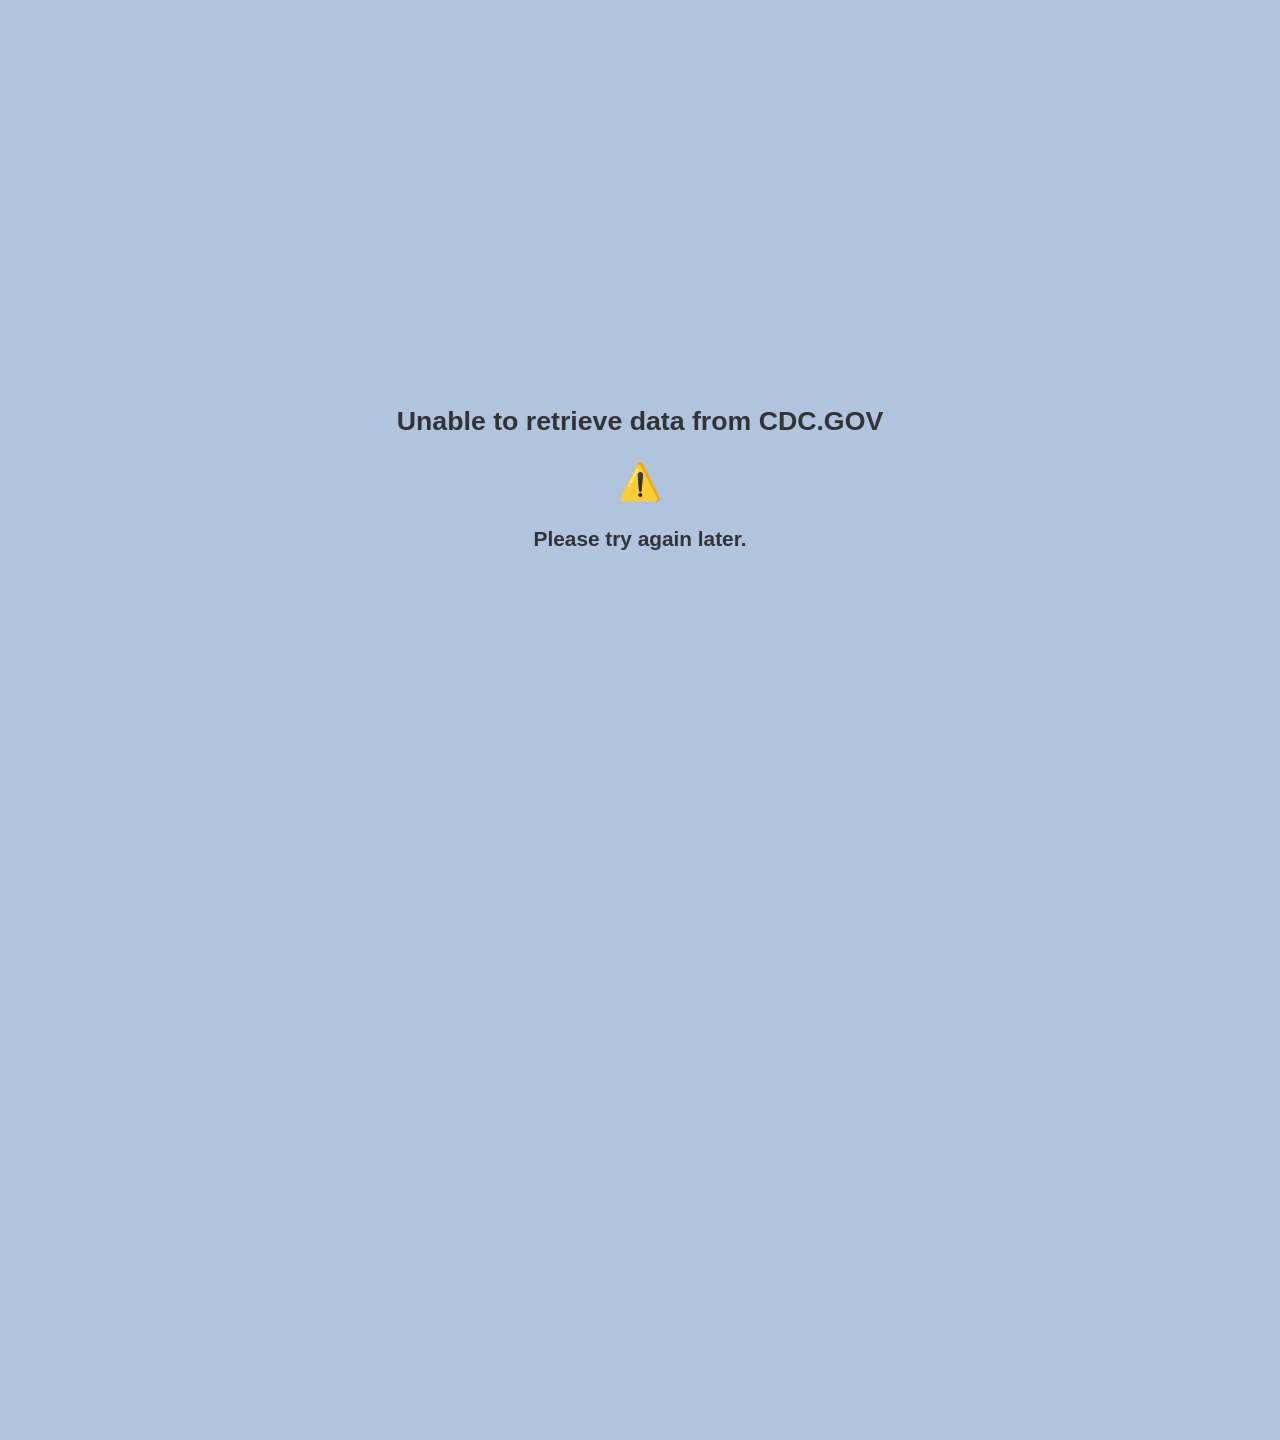
==== index.html @ 71aee277 "Many updates" ====
<!DOCTYPE html>
<html lang="en">
<title>Covid-19 Wastewater Level</title>
<head>
    <meta charset="UTF-8">
    <meta name="apple-mobile-web-app-capable" content="yes">
    <meta name="apple-mobile-web-app-status-bar-style" content="#b0c4de">
    <meta name="apple-mobile-web-app-title" content="Covid WW Levels">
    <link rel="apple-touch-icon" href="/assets/images/icon-72.png" sizes="72x72">
    <link rel="apple-touch-icon" href="/assets/images/icon-512.png" sizes="512x512">
    <link rel="apple-touch-icon" sizes="180x180" href="assets/images/apple-touch-icon.png">
    <link rel="icon" type="image/png" sizes="32x32" href="assets/images/favicon-32x32.png">
    <link rel="icon" type="image/png" sizes="16x16" href="assets/images/favicon-16x16.png">
    <link rel="manifest" href="manifest.json" />
    <link rel="stylesheet" type="text/css" href="base.css" />
    <link rel="stylesheet" type="text/css" href="desktop.css" />
    <link rel="stylesheet" type="text/css" href="portrait.css" />
    <meta name="viewport" content="width=device-width, initial-scale=1.0">
    <title>Covid19 Wastewater Levels</title>
    <script src="scripts.js"></script>
</head>
<body onload="getLocation()">
    <div id="loading">
        <h1>Covid-19 Wastewater Levels</h1>
        <h1 id="spinner">&#128567;</h1>
        <div class="status">Loading State Data:  <div id="loading_state">&#128993;</div></div>
        <div class="status">Loading Site Data:  <div id="loading_site">&#128993;</div></div>
        <div class="status">Sites reporting:  <div id="dataHealth"></div></div>
        <p>Easily find your nearest sewage treatment facility that is currently testing for presence of Covid-19 in wastewater.</p>
    </div>
    <div id="error">
        <h2>Unable to retrieve data from CDC.GOV</h2>
        <h1>&#9888;&#65039;</h1>
        <h3>Please try again later.</h3>
    </div>
    <div class="container">
        <div class="content">
            <!-- <header>
                NOTICE:  The data format fromt the CDC has appeared to have changed on 12/2/2024.  I am currently updating the application to parse the new format.
            </header> -->
            <div>
                <select id="state" onchange="updateStateData(true)"></select><span class="arrow">▼</span>
                <select id="site" onchange="updateSiteData(true)"></select><span class="arrow">▼</span>
                <button id="nearest" onclick="getLocation()">Show Nearest Facility</button>
                <hr/>
                <div id="state_data">
                    <div id="state_location"></div>
                    <div id="state_level"></div>
                    <div id="state_desc"></div>
                    <div id="state_date"></div>
                    <div id="state_sites"></div>
                </div>
                <hr/>
                <div id="site_data">
                    <div id="site_location"></div>
                    <div id="site_level"></div>
                    <div id="site_desc"></div>
                    <button id="find_nearest" onclick="goToNextData()">Find Nearest with Data</button>
                    <div id="site_date"></div>
                    <div id="site_distance"></div>
                    <input type="checkbox" id="myDefault" onclick="setDefaultSite()">
                    <label for="myDefault">Set as my default site</label>
                </div>
            </div>
            <hr/>
            <div id="footer">
                <p><span id="no_data"></span></p>
                <p>Levels are on a scale of 1 to 10.<br/>
                    Data provided by CDC.gov:<br/>
                    <a href='https://www.cdc.gov/nwss/rv/COVID19-currentlevels.html'>Current Levels Data</a>,<br/>
                    <a href="https://www.cdc.gov/nwss/rv/COVID19-statetrend.html">State and Territory Trends</a>.<br/>
                    Default sample site is based on nearest geolocation and may not represent your sewer facility.<br/>
                    Source code available on <a href="https://github.com/madmonk13/covid_ww_levels">GitHub</a>.
                </p>
            </div>
        </div>
    </div>
</body>
</html>
---- base.css ----
@keyframes gradient {
    0% { background-position: 0% 50%;}
    15% { background-position: 0% 100% }
    30% {background-position: 50% 100%;}
    45% {background-position: 50% 50%;}
    60% {background-position: 100% 50%;}
    75% {background-position: 100% 0%;}
    90% {background-position: 50% 0%;}
    100% {background-position: 50% 50%;}
}

@keyframes rotate {
    0% { transform: rotate(0deg);}
    100% { transform: rotate(359deg);}
}

@keyframes fadeout {
    0% { opacity: 1; }
    66% { opacity: 1; }        
    100% { opacity: 0; }        
}

.fadeout {
    animation-name: fadeout;
    animation-duration: 3.1s;
    animation-timing-function: linear;
    animation-iteration-count: 1;
}

body {
    font-size: calc(15px + 0.390625vw);
    background-color: lightsteelblue;
    background-image: radial-gradient( lightsteelblue, lightskyblue, lightblue, #eee);
    background-size: 150% 150%;
    animation: gradient 60s ease infinite;
    height: 100vh;
    font-family: Arial, sans-serif;
    text-align: center;
    color: #666;
    background-attachment: scroll;
    background-clip: border-box;
}


body {
    font-family: Arial, sans-serif;
    background-color: #fff;
    text-align: center;
    color: #666;
}
select {
    text-align: center;
}
.container {
    color: #333;
    height: auto;
}

header {
    background-color: white;
  border: 2px solid red;
  border-radius: 1vh;
  margin: 1vh;
  padding: 0.5vh;
}

.status {
    width: 100%;
    text-align: center;
    font-weight: bold;
}
.status div {
    display: inline;
}

div label {
    line-height: 4vh;
}

#error {
    display: none;
    position: fixed;
    top: 0;
    left: 0;
    height: 100%;
    width: 100%;
    background-color: lightsteelblue;
    color: #333;
    z-index: 9;
    padding: 30% 0;
}

.level_10, .level_9, .level_8 { 
    color: #fff;
    background-color: red;
 }
.level_7, .level_6, .level_5 { 
    color: black;
    background-color: orange;
}
.level_4, .level_3, .level_2 { 
    color: black;
    background-color: yellow;
}
.level_1 { 
    color: white;
    background-color: green;
 }

 .level_0 { 
    color: #666;
    background-color: white;
 }

 .guage_10 {
    background-image: conic-gradient(
        at 50% 100%,
        yellow,
        45deg, red,
        90deg,#fff,
        91deg,#fff,
        269deg,#fff,
        270deg,green,
        315deg,yellow
    );
 }
 .guage_9 {
    background-image: conic-gradient(
        at 50% 100%,
        yellow,
        45deg, red,
        72deg,#fff,
        73deg,#fff,
        269deg,#fff,
        270deg,green,
        315deg,yellow
    );
 }
 .guage_8 {
    background-image: conic-gradient(
        at 50% 100%,
        yellow,
        45deg, red,
        54deg,#fff,
        53deg,#fff,
        269deg,#fff,
        270deg,green,
        315deg,yellow
    );
 }
 .guage_7 {
    background-image: conic-gradient(
        at 50% 100%,
        yellow,
        18deg, orange,
        36deg, orange,
        37deg,#fff,
        38deg,#fff,
        269deg,#fff,
        270deg,green,
        315deg,yellow
    );
 }
 .guage_6 {
    background-image: conic-gradient( 
        at 50% 100%, 
        yellow, 
        18deg, rgb(251, 194, 109), 
        19deg,#fff, 
        20deg, #fff,
        269deg,#fff, 
        270deg,green, 
        315deg,
        yellow 
    )
 }
 .guage_5 {
    background-image: conic-gradient( 
        at 50% 100%, 
        yellow, 
        1deg,#fff, 
        2deg,#fff, 
        270deg,green, 
        315deg,yellow 
    );
 }
 .guage_4 {
    background-image: conic-gradient(
        at 50% 100%,
        #fff,
        2deg,#fff,
        270deg,green,
        315deg,yellow,
        342deg,yellow,
        343deg,#fff,
        #fff
    );
 }
 .guage_3 {
    background-image: conic-gradient(
        at 50% 100%,
        #fff,
        2deg,#fff,
        270deg,green,
        305deg,yellow,
        322deg,yellow,
        33deg,#fff,
        #fff
    );
 }
 .guage_2 {
    background-image: conic-gradient(
        at 50% 100%,
        #fff,
        2deg,#fff,
        270deg,green,
        304deg,lightgreen,
        305deg,#fff,
        #fff
    );
 }
 .guage_1 {
    background-image: conic-gradient(
        at 50% 100%,
        #fff,
        2deg,#fff,
        270deg,green,
        286deg,lightgreen,
        287deg,#fff,
        #fff
    );
 }

 #nearest {
    display: none;
 }
---- desktop.css ----
@media (min-width:801px)  {
    body {
        font-size: calc(1vw + 0.390625vw);
        background-color: #666;
    }
    select {
        font-size: calc(15px + 0.390625vw);
        margin-bottom: 1vh;
    }
    button {
        margin: 0 auto;
    }
    .arrow {
        display: none;
    }
    #loading {
        display: block;
        width: 100%;
        height: 100%;
        position: absolute;
        left: 0;
        top: 0;
        background-color: lightsteelblue;
        z-index: 9;
        color: #333;
        padding: 30vh 0;
        font: 2vw;
    }
    #loading #spinner {
        font-size: 10vw;
        margin: 0;
    }
    .container {
        width: 90vw;
        max-width: 800px;
        padding: 1em;
        border-radius: 1em;
        margin: 2em auto;
        height: auto;
        background-color: #fff;
    }

    #state_data, #site_data {
        width: 50%;
        float:left
    }

    hr:nth-of-type(2){
        display: none;
    }

    #state_location, #site_location {
        width: 100%;
        text-align: center;
        font-weight: bold;
        vertical-align: top;
        font-size: 2.65vw;
    }
    
    #state_level, #site_level {
        font-size: 4em;
        font-weight: bold;
        border-radius: 150px 150px 0 0;
        width: 50%;
        height: 1.75em;
        line-height: 2em;
        display: block;
        margin: 0.3em auto;
        filter: drop-shadow(0em 0.05em 0.05em #aaa);
        border: .05em solid #999;
        background-color: #fff;
    }
    
    #state_desc, #site_desc {
        width: 50%;
        font-size: 1.5em;
        font-weight: bold;
        padding: 0.25em;
        text-transform: uppercase;
        border-radius: 0.1em;
        filter: drop-shadow(0vw 1vw 2vw #aaa);
        border: 0.1em solid #999;
        margin: 1em auto;
    }
    
    #state_date, #state_sites, #site_date, #site_distance {
        width: 100%;
        margin: 1em 0;
        font-size: 0.8em;
        line-height: 0.25em;
    }

    #level {
        font-size: 2vh;
    }
    #level_number {
        font-size: 16vh;
        margin: 2vh 0;
    }
    p {
        font-size: 0.8em;
    }   
}
---- portrait.css ----
@media (max-width:800px) {

    #loading {
        display: block;
        width: 100%;
        height: 100%;
        position: absolute;
        background-color: lightskyblue;
        left: 0;
        top: 0;
        z-index: 9;
        margin: 0;
        padding-top: 15vh;
        color:#000;
    }
    #loading #spinner {
        margin: 0;
        font-size: 10em;
        /* animation-name: rotate;
        animation-duration: 5s;
        animation-iteration-count: infinite;
        animation-timing-function: linear; */
    }

    #loading p {
        font-size: 1.4em;
    }



    select, button { 
        -webkit-appearance: none;
        -moz-appearance: none;
        appearance: none;
        background-color: rgba(255,255,255,0.9);
        border: 1px solid #666;
        border-radius: 2vw;
        padding: 1vw;
        text-align: left;
        margin-left:-0.5em;
    }
    button {
        margin-left: 0;
        width: 100%;
        text-align: center;
    }

    .arrow {
        margin-left: -1.5em;
    }


    
        select {
            font-size: calc(15px + 0.390625vw);
            margin-bottom: 1vh;
            width: 100%;
            color: #000;
        }
        .container {
            padding: 4vw 2vw;
            width: 90vw;
            margin: auto;
            text-align: center;
            height: 94vh;
            border-radius: 4vw;
        }
        hr {
            opacity: 0;
        }
        #state_error {
            display: none;
            margin: 20vh 0;
            padding: 2vh;
        }

        #state_error h1 {
            margin: 0;
        }

        #site_data, #state_data, #footer, #state_error {
            background-color: rgba(255, 255, 255, 0.8);;
            border-radius: 2vw;
            padding: 2vw;
        }

        #state_location, #site_location {
            width: 100%;
            text-align: center;
            font-weight: bold;
            vertical-align: top;
            font-size: 6vw;
        }
        
        #state_level, #site_level {
            font-size: 8vh;
            font-weight: bold;
            border-radius: 25vw 25vw 0 0;
            width: 50vw;
            height: 25vw;
            line-height: 27vw;
            display: block;
            margin: 1vh auto;
            filter: drop-shadow(0vw 1vw 2vw #aaa);
            border: 0.5vw solid #999;
            background-color: #fff;
        }
        
        #state_desc, #site_desc {
            width: 50vw;
            font-size: 2.5vh;
            font-weight: bold;
            padding: 2vw;
            text-transform: uppercase;
            border-radius: 1vh;
            filter: drop-shadow(0vw 1vw 2vw #aaa);
            border: 0.5vw solid #999;
            margin-bottom: 2vh;
        }
        
        #state_date, #state_sites, #site_date, #site_distance {
            width: 100%;
            margin: 1vh 0 0 0;
            font-size: 2vh;
            line-height: 1vh;
        }
        p {
            font-size: 1.7vh;
            font-family: Arial, Sans-Serif;
        }
        

        .container div {
            display: inline-block;
        }
    }
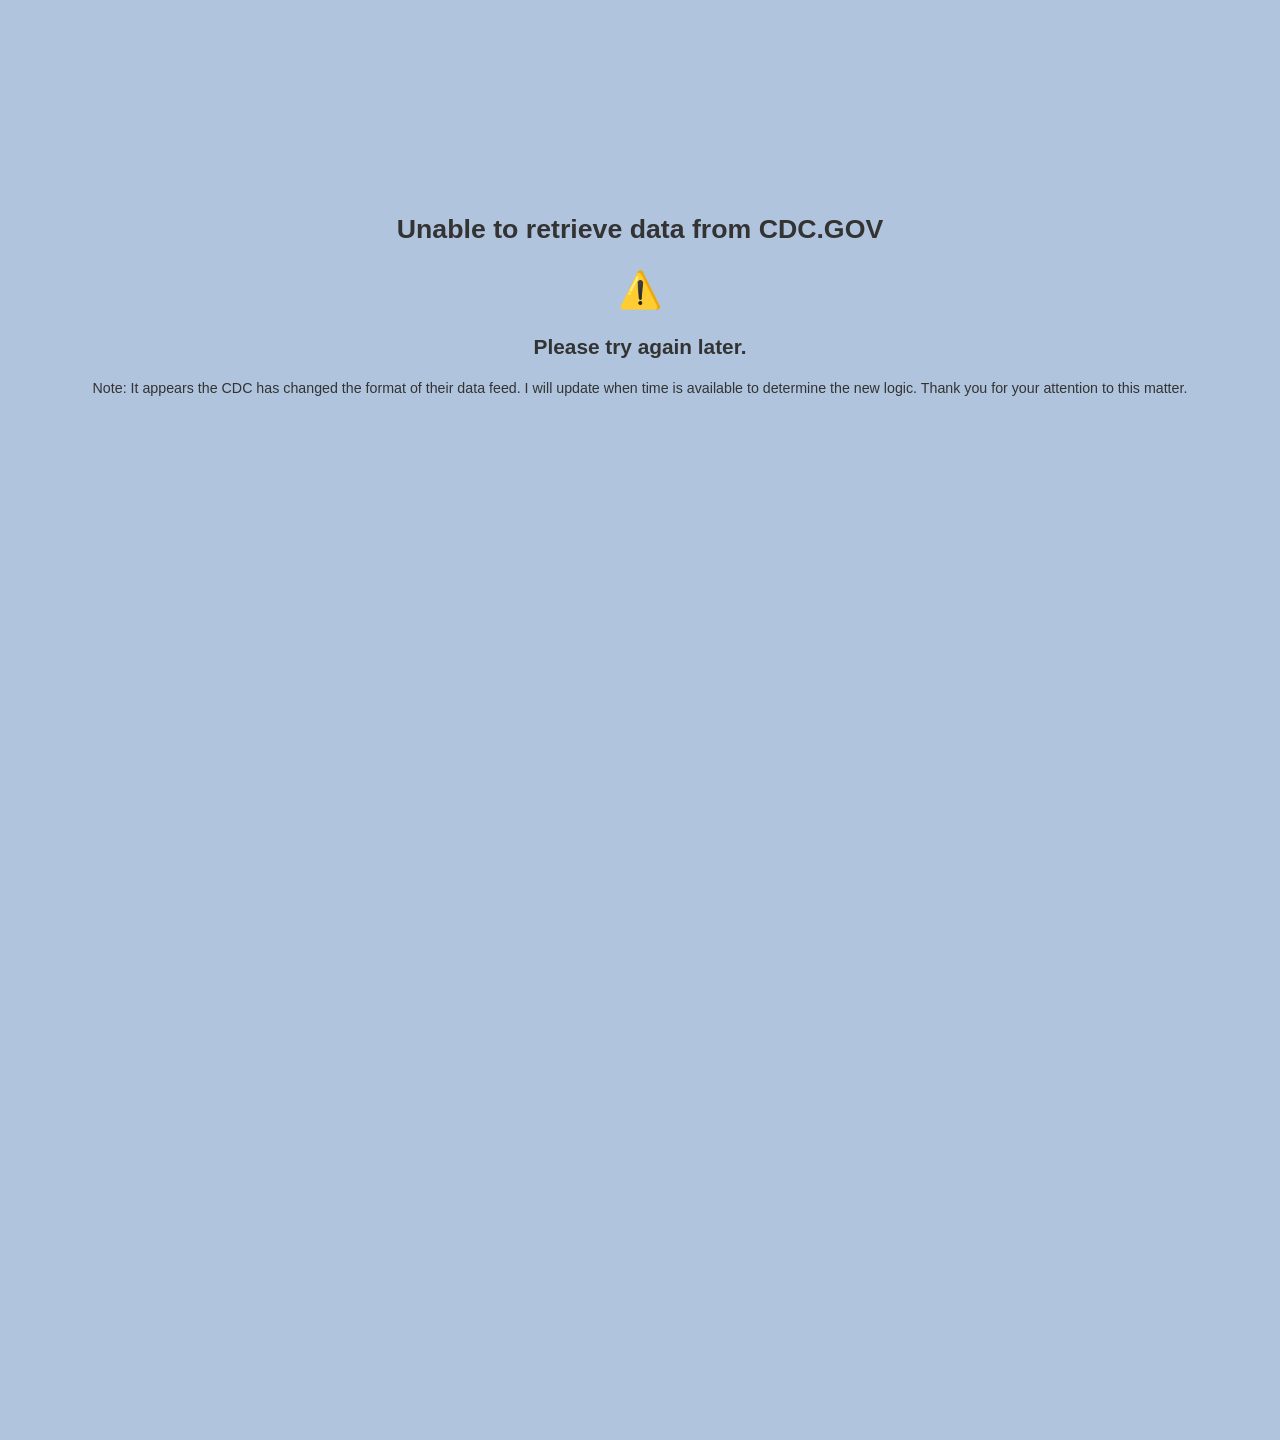
==== commit d70fa46d: "update error message" ====
--- a/index.html
+++ b/index.html
@@ -32,6 +32,7 @@
         <h2>Unable to retrieve data from CDC.GOV</h2>
         <h1>&#9888;&#65039;</h1>
         <h3>Please try again later.</h3>
+        <p>Note:  It appears the CDC has changed the format of their data feed.  I will update when time is available to determine the new logic.   Thank you for your attention to this matter.</p>
     </div>
     <div class="container">
         <div class="content">
@@ -41,7 +42,7 @@
             <div>
                 <select id="state" onchange="updateStateData(true)"></select><span class="arrow">▼</span>
                 <select id="site" onchange="updateSiteData(true)"></select><span class="arrow">▼</span>
-                <button id="nearest" onclick="getLocation()">Show Nearest Facility</button>
+                <button id="nearest" onclick="goToClosest()">Show Nearest Facility</button>
                 <hr/>
                 <div id="state_data">
                     <div id="state_location"></div>
@@ -55,11 +56,11 @@
                     <div id="site_location"></div>
                     <div id="site_level"></div>
                     <div id="site_desc"></div>
-                    <button id="find_nearest" onclick="goToNextData()">Find Nearest with Data</button>
+                    <!-- <button id="find_nearest" onclick="goToNextData()">Find Nearest with Data</button> -->
                     <div id="site_date"></div>
                     <div id="site_distance"></div>
-                    <input type="checkbox" id="myDefault" onclick="setDefaultSite()">
-                    <label for="myDefault">Set as my default site</label>
+                    <!-- <input type="checkbox" id="myDefault" onclick="setDefaultSite()"> -->
+                    <!-- <label for="myDefault">Set as my default site</label> -->
                 </div>
             </div>
             <hr/>
--- a/base.css
+++ b/base.css
@@ -87,7 +87,7 @@
     background-color: lightsteelblue;
     color: #333;
     z-index: 9;
-    padding: 30% 0;
+    padding: 15% 0;
 }
 
 .level_10, .level_9, .level_8 { 
--- a/desktop.css
+++ b/desktop.css
@@ -31,7 +31,7 @@
         margin: 0;
     }
     .container {
-        width: 90vw;
+        width: 60vw;
         max-width: 800px;
         padding: 1em;
         border-radius: 1em;
@@ -62,8 +62,8 @@
         font-weight: bold;
         border-radius: 150px 150px 0 0;
         width: 50%;
-        height: 1.75em;
-        line-height: 2em;
+        height: 1.25em;
+        line-height: 1.35em;
         display: block;
         margin: 0.3em auto;
         filter: drop-shadow(0em 0.05em 0.05em #aaa);
@@ -73,7 +73,7 @@
     
     #state_desc, #site_desc {
         width: 50%;
-        font-size: 1.5em;
+        font-size: 1.25em;
         font-weight: bold;
         padding: 0.25em;
         text-transform: uppercase;
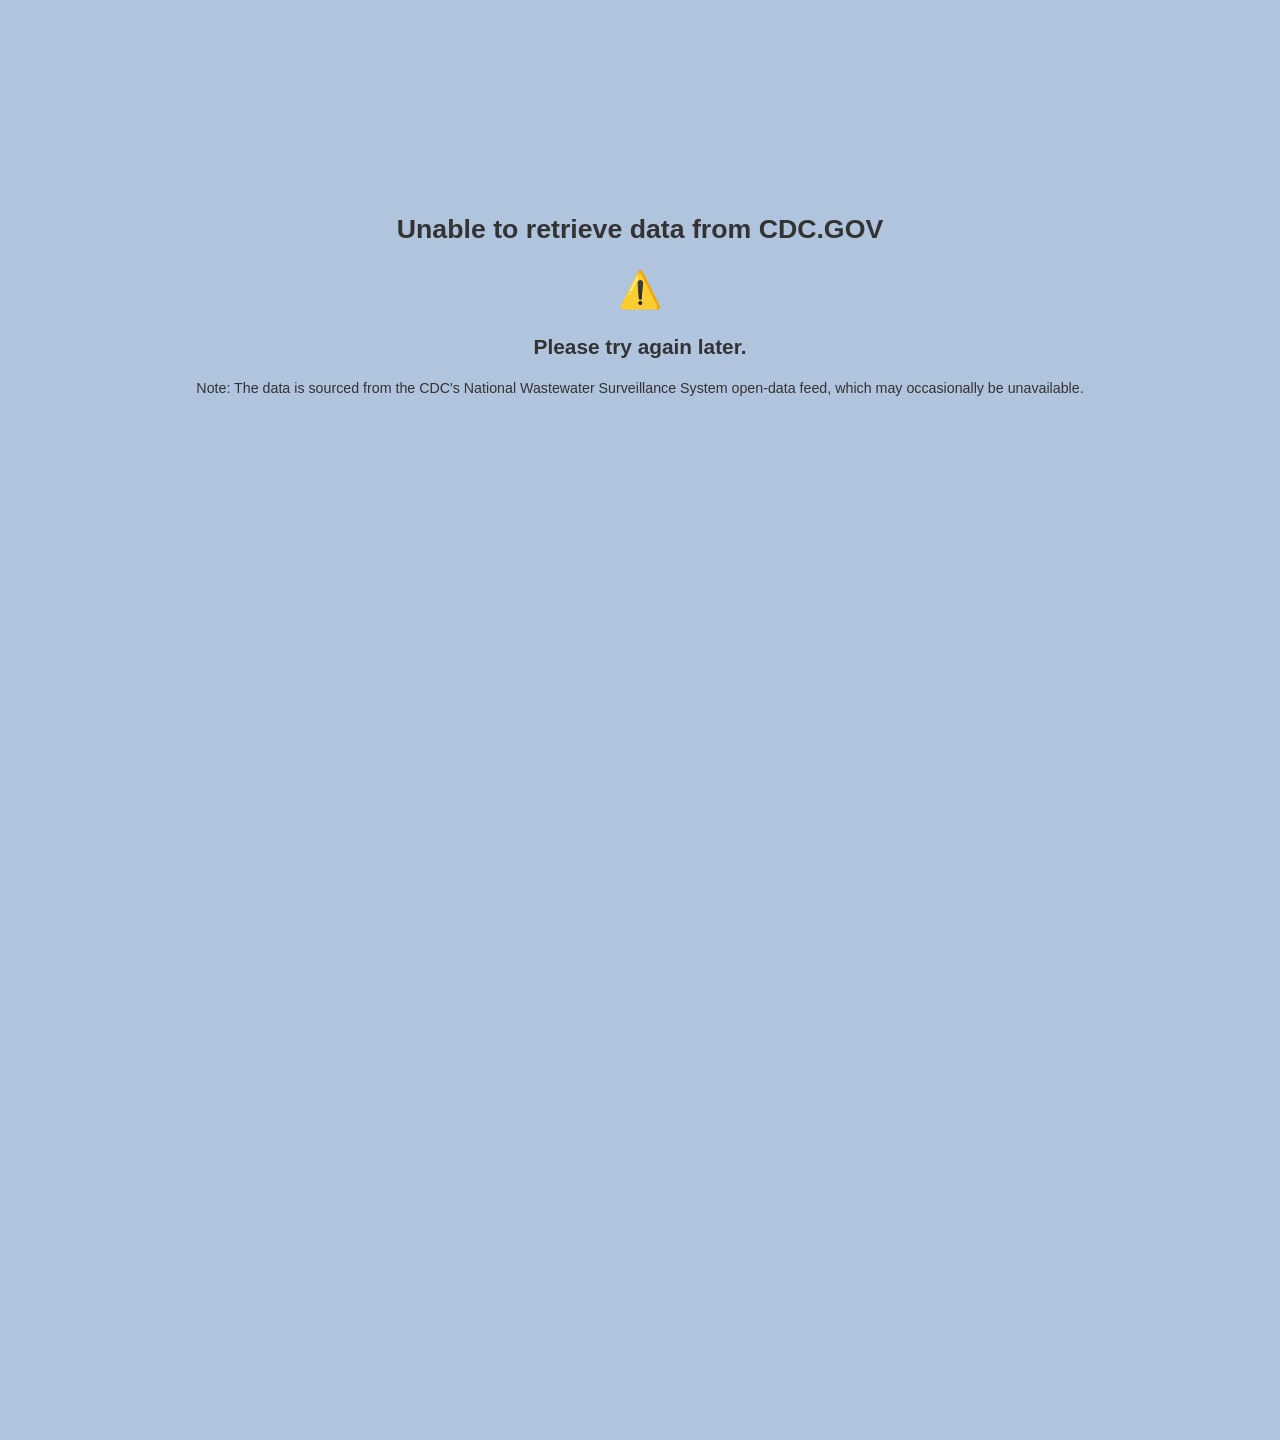
==== commit 50af0a06: "update to new CDC Schema" ====
--- a/index.html
+++ b/index.html
@@ -19,20 +19,20 @@
     <title>Covid19 Wastewater Levels</title>
     <script src="scripts.js"></script>
 </head>
-<body onload="getLocation()">
+<body onload="init()">
     <div id="loading">
         <h1>Covid-19 Wastewater Levels</h1>
         <h1 id="spinner">&#128567;</h1>
         <div class="status">Loading State Data:  <div id="loading_state">&#128993;</div></div>
         <div class="status">Loading Site Data:  <div id="loading_site">&#128993;</div></div>
         <div class="status">Sites reporting:  <div id="dataHealth"></div></div>
-        <p>Easily find your nearest sewage treatment facility that is currently testing for presence of Covid-19 in wastewater.</p>
+        <p>Select a state and treatment facility to see the current level of Covid-19 detected in wastewater.</p>
     </div>
     <div id="error">
         <h2>Unable to retrieve data from CDC.GOV</h2>
         <h1>&#9888;&#65039;</h1>
         <h3>Please try again later.</h3>
-        <p>Note:  It appears the CDC has changed the format of their data feed.  I will update when time is available to determine the new logic.   Thank you for your attention to this matter.</p>
+        <p>Note:  The data is sourced from the CDC's National Wastewater Surveillance System open-data feed, which may occasionally be unavailable.</p>
     </div>
     <div class="container">
         <div class="content">
@@ -42,7 +42,8 @@
             <div>
                 <select id="state" onchange="updateStateData(true)"></select><span class="arrow">▼</span>
                 <select id="site" onchange="updateSiteData(true)"></select><span class="arrow">▼</span>
-                <button id="nearest" onclick="goToClosest()">Show Nearest Facility</button>
+                <div><button id="locate" onclick="locateUser()">📍 Use My Location</button></div>
+                <div id="geo_status"></div>
                 <hr/>
                 <div id="state_data">
                     <div id="state_location"></div>
@@ -68,9 +69,9 @@
                 <p><span id="no_data"></span></p>
                 <p>Levels are on a scale of 1 to 10.<br/>
                     Data provided by CDC.gov:<br/>
-                    <a href='https://www.cdc.gov/nwss/rv/COVID19-currentlevels.html'>Current Levels Data</a>,<br/>
-                    <a href="https://www.cdc.gov/nwss/rv/COVID19-statetrend.html">State and Territory Trends</a>.<br/>
-                    Default sample site is based on nearest geolocation and may not represent your sewer facility.<br/>
+                    <a href='https://data.cdc.gov/Public-Health-Surveillance/CDC-Wastewater-Viral-Activity-Level-for-SARS-CoV-2/atcp-73re'>NWSS Wastewater Viral Activity Level</a>,<br/>
+                    <a href="https://www.cdc.gov/wastewater">CDC Wastewater Monitoring</a>.<br/>
+                    Statewide values are the median of that state's reporting sites for the latest week.<br/>
                     Source code available on <a href="https://github.com/madmonk13/covid_ww_levels">GitHub</a>.
                 </p>
             </div>
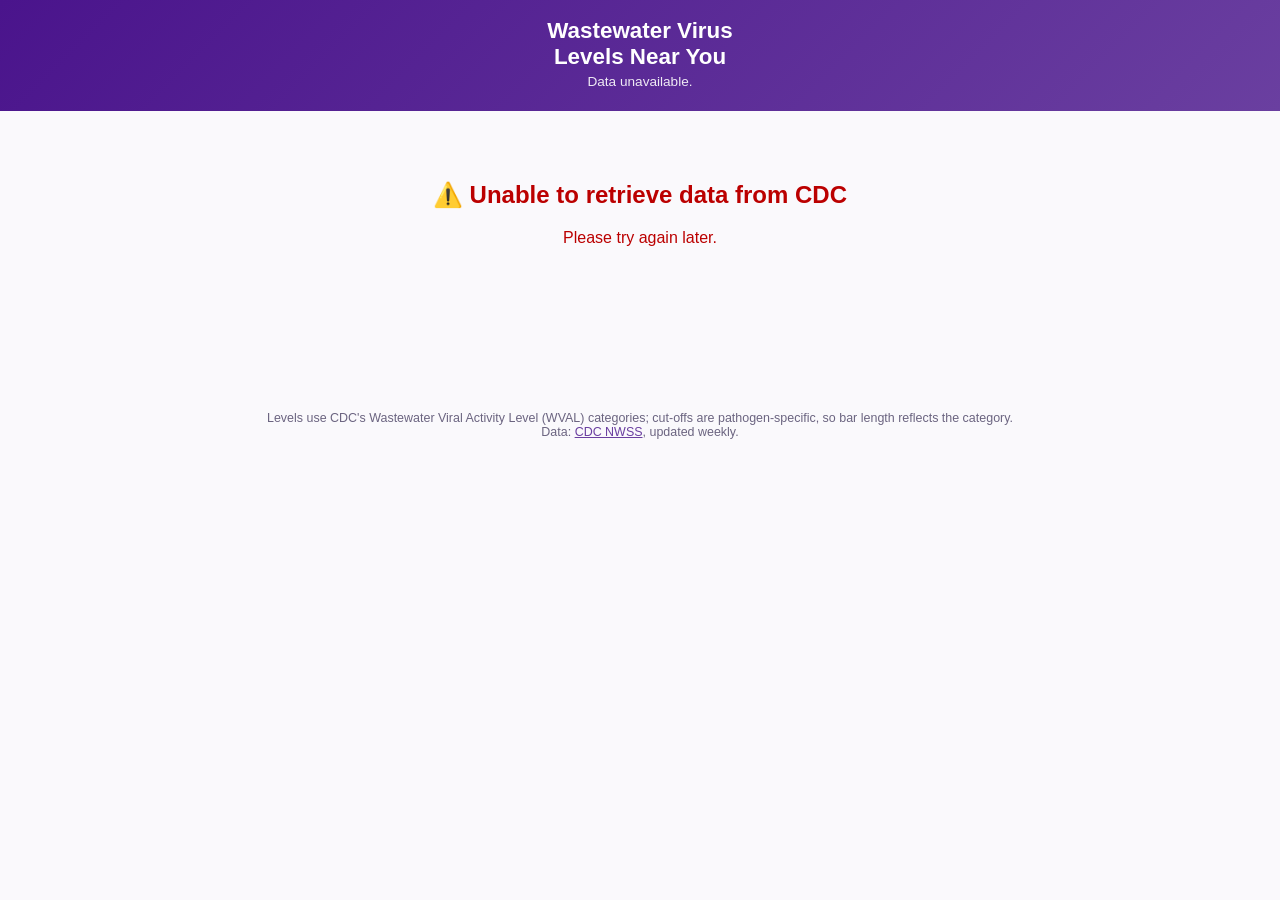
==== commit ab3c7434: "visual updates" ====
--- a/index.html
+++ b/index.html
@@ -1,81 +1,416 @@
 <!DOCTYPE html>
 <html lang="en">
-<title>Covid-19 Wastewater Level</title>
 <head>
     <meta charset="UTF-8">
-    <meta name="apple-mobile-web-app-capable" content="yes">
-    <meta name="apple-mobile-web-app-status-bar-style" content="#b0c4de">
-    <meta name="apple-mobile-web-app-title" content="Covid WW Levels">
-    <link rel="apple-touch-icon" href="/assets/images/icon-72.png" sizes="72x72">
-    <link rel="apple-touch-icon" href="/assets/images/icon-512.png" sizes="512x512">
-    <link rel="apple-touch-icon" sizes="180x180" href="assets/images/apple-touch-icon.png">
+    <meta name="viewport" content="width=device-width, initial-scale=1.0">
+    <title>Wastewater Virus Levels Near You</title>
     <link rel="icon" type="image/png" sizes="32x32" href="assets/images/favicon-32x32.png">
-    <link rel="icon" type="image/png" sizes="16x16" href="assets/images/favicon-16x16.png">
-    <link rel="manifest" href="manifest.json" />
-    <link rel="stylesheet" type="text/css" href="base.css" />
-    <link rel="stylesheet" type="text/css" href="desktop.css" />
-    <link rel="stylesheet" type="text/css" href="portrait.css" />
-    <meta name="viewport" content="width=device-width, initial-scale=1.0">
-    <title>Covid19 Wastewater Levels</title>
-    <script src="scripts.js"></script>
+    <style>
+        :root {
+            /* CDC-style purple sequential ramp for the five WVAL categories */
+            --c-verylow:  #ede7f6;
+            --c-low:      #b39ddb;
+            --c-moderate: #9575cd;
+            --c-high:     #7e3fa0;
+            --c-veryhigh: #4a148c;
+            --c-nodata:   #d6d6d6;
+            --track:      #eceff1;
+            --ink:        #2b2440;
+            --muted:      #6b6480;
+        }
+        * { box-sizing: border-box; }
+        body {
+            margin: 0; font-family: Arial, Helvetica, sans-serif;
+            color: var(--ink); background: #faf9fc;
+        }
+        header {
+            background: linear-gradient(135deg, #4a148c, #6a3fa0);
+            color: #fff; padding: 18px 20px 22px; text-align: center;
+        }
+        header h1 { margin: 0 0 4px; font-size: 1.4rem; }
+        header .sub { opacity: .9; font-size: .85rem; }
+        .wrap { max-width: 620px; margin: 0 auto; padding: 0 16px 60px; }
+
+        .controls {
+            display: flex; flex-wrap: wrap; gap: 10px; align-items: center;
+            justify-content: center; padding: 16px 0 6px;
+        }
+        select, button {
+            font-size: .9rem; padding: 8px 10px; border: 1px solid #cfc7e0;
+            border-radius: 6px; background: #fff; color: var(--ink);
+        }
+        button { cursor: pointer; }
+        button:hover { background: #f0ecf9; }
+        #locate { background: #6a3fa0; color: #fff; border-color: #6a3fa0; }
+        #locate:hover { background: #58318a; }
+        #geo_status { text-align: center; font-size: .82rem; color: var(--muted); min-height: 1.1em; }
+
+        .card {
+            background: #fff; border: 1px solid #e8e4f2; border-radius: 12px;
+            padding: 18px 18px 20px; margin-top: 12px;
+        }
+        .loc-name { font-size: 1.15rem; font-weight: bold; }
+        .loc-meta { font-size: .82rem; color: var(--muted); margin-top: 2px; }
+
+        .virus { margin-top: 18px; }
+        .virus .vtop { display: flex; justify-content: space-between; align-items: baseline; gap: 10px; }
+        .virus .vname { font-weight: bold; }
+        .virus .vval { font-size: .82rem; color: var(--muted); white-space: nowrap; font-variant-numeric: tabular-nums; }
+        .virus .vcat { font-size: .9rem; font-weight: bold; }
+        .bar {
+            margin-top: 6px; height: 22px; background: var(--track);
+            border-radius: 11px; overflow: hidden;
+        }
+        .bar > span { display: block; height: 100%; border-radius: 11px; transition: width .35s ease; }
+
+        .legend { display: flex; flex-wrap: wrap; gap: 6px 12px; justify-content: center; margin-top: 20px; }
+        .legend span { display: inline-flex; align-items: center; gap: 5px; font-size: .74rem; color: var(--muted); }
+        .swatch { width: 12px; height: 12px; border-radius: 3px; display: inline-block; }
+        .cdc-link { text-align: center; margin-top: 16px; font-size: .82rem; }
+        .cdc-link a { color: #6a3fa0; }
+
+        footer { text-align: center; font-size: .78rem; color: var(--muted); padding: 24px 16px; }
+        footer a { color: #6a3fa0; }
+        #error { display: none; text-align: center; padding: 50px 20px; color: #b00; }
+    </style>
 </head>
-<body onload="init()">
-    <div id="loading">
-        <h1>Covid-19 Wastewater Levels</h1>
-        <h1 id="spinner">&#128567;</h1>
-        <div class="status">Loading State Data:  <div id="loading_state">&#128993;</div></div>
-        <div class="status">Loading Site Data:  <div id="loading_site">&#128993;</div></div>
-        <div class="status">Sites reporting:  <div id="dataHealth"></div></div>
-        <p>Select a state and treatment facility to see the current level of Covid-19 detected in wastewater.</p>
-    </div>
-    <div id="error">
-        <h2>Unable to retrieve data from CDC.GOV</h2>
-        <h1>&#9888;&#65039;</h1>
-        <h3>Please try again later.</h3>
-        <p>Note:  The data is sourced from the CDC's National Wastewater Surveillance System open-data feed, which may occasionally be unavailable.</p>
-    </div>
-    <div class="container">
-        <div class="content">
-            <!-- <header>
-                NOTICE:  The data format fromt the CDC has appeared to have changed on 12/2/2024.  I am currently updating the application to parse the new format.
-            </header> -->
-            <div>
-                <select id="state" onchange="updateStateData(true)"></select><span class="arrow">▼</span>
-                <select id="site" onchange="updateSiteData(true)"></select><span class="arrow">▼</span>
-                <div><button id="locate" onclick="locateUser()">📍 Use My Location</button></div>
-                <div id="geo_status"></div>
-                <hr/>
-                <div id="state_data">
-                    <div id="state_location"></div>
-                    <div id="state_level"></div>
-                    <div id="state_desc"></div>
-                    <div id="state_date"></div>
-                    <div id="state_sites"></div>
-                </div>
-                <hr/>
-                <div id="site_data">
-                    <div id="site_location"></div>
-                    <div id="site_level"></div>
-                    <div id="site_desc"></div>
-                    <!-- <button id="find_nearest" onclick="goToNextData()">Find Nearest with Data</button> -->
-                    <div id="site_date"></div>
-                    <div id="site_distance"></div>
-                    <!-- <input type="checkbox" id="myDefault" onclick="setDefaultSite()"> -->
-                    <!-- <label for="myDefault">Set as my default site</label> -->
-                </div>
-            </div>
-            <hr/>
-            <div id="footer">
-                <p><span id="no_data"></span></p>
-                <p>Levels are on a scale of 1 to 10.<br/>
-                    Data provided by CDC.gov:<br/>
-                    <a href='https://data.cdc.gov/Public-Health-Surveillance/CDC-Wastewater-Viral-Activity-Level-for-SARS-CoV-2/atcp-73re'>NWSS Wastewater Viral Activity Level</a>,<br/>
-                    <a href="https://www.cdc.gov/wastewater">CDC Wastewater Monitoring</a>.<br/>
-                    Statewide values are the median of that state's reporting sites for the latest week.<br/>
-                    Source code available on <a href="https://github.com/madmonk13/covid_ww_levels">GitHub</a>.
-                </p>
-            </div>
+<body>
+    <header>
+        <h1>Wastewater Virus<br>Levels Near You</h1>
+        <div class="sub" id="subtitle">Loading the latest wastewater viral activity levels…</div>
+    </header>
+
+    <div class="wrap">
+        <div id="error"><h2>⚠️ Unable to retrieve data from CDC</h2><p>Please try again later.</p></div>
+
+        <div class="controls" id="controls" style="display:none">
+            <select id="state" onchange="onStateChange()"></select>
+            <select id="site" onchange="renderSite()"></select>
+            <button id="locate" onclick="locateUser()">📍 Use My Location</button>
+        </div>
+        <div id="geo_status"></div>
+
+        <div class="card" id="card" style="display:none">
+            <div class="loc-name" id="loc_name"></div>
+            <div class="loc-meta" id="loc_meta"></div>
+            <div id="viruses"></div>
+            <div class="legend" id="legend"></div>
+            <div class="cdc-link" id="cdc_link"></div>
         </div>
     </div>
+
+    <footer>
+        Levels use CDC's Wastewater Viral Activity Level (WVAL) categories; cut-offs are
+        pathogen-specific, so bar length reflects the category.<br>
+        Data: <a href="https://data.cdc.gov/Public-Health-Surveillance/CDC-Wastewater-Viral-Activity-Level-for-SARS-CoV-2/atcp-73re">CDC NWSS</a>,
+        updated weekly.
+    </footer>
+
+    <script>
+        const DATA_RESOURCE = 'https://data.cdc.gov/resource/atcp-73re.json';
+        const CENSUS_GEOCODER = 'https://geocoding.geo.census.gov/geocoder/geographies/coordinates';
+
+        // Pathogen display order + friendly names. Unknown pathogens are appended as-is.
+        const PATHOGEN_ORDER = ['SARS-CoV-2', 'Influenza A virus', 'RSV'];
+        const PATHOGEN_LABEL = {
+            'SARS-CoV-2': 'COVID-19',
+            'Influenza A virus': 'Influenza A (Flu)',
+            'RSV': 'RSV'
+        };
+
+        // Category -> bar fill (% of width). Cut-offs differ by pathogen, so we compare
+        // by category band rather than raw value.
+        const CAT_FILL = {
+            'very low': 15, 'low': 35, 'moderate': 55, 'high': 78, 'very high': 100
+        };
+        const CATS = ['Very Low', 'Low', 'Moderate', 'High', 'Very High'];
+
+        const STATE_FIPS = {
+            '01': 'Alabama', '02': 'Alaska', '04': 'Arizona', '05': 'Arkansas',
+            '06': 'California', '08': 'Colorado', '09': 'Connecticut', '10': 'Delaware',
+            '11': 'District of Columbia', '12': 'Florida', '13': 'Georgia', '15': 'Hawaii',
+            '16': 'Idaho', '17': 'Illinois', '18': 'Indiana', '19': 'Iowa', '20': 'Kansas',
+            '21': 'Kentucky', '22': 'Louisiana', '23': 'Maine', '24': 'Maryland',
+            '25': 'Massachusetts', '26': 'Michigan', '27': 'Minnesota', '28': 'Mississippi',
+            '29': 'Missouri', '30': 'Montana', '31': 'Nebraska', '32': 'Nevada',
+            '33': 'New Hampshire', '34': 'New Jersey', '35': 'New Mexico', '36': 'New York',
+            '37': 'North Carolina', '38': 'North Dakota', '39': 'Ohio', '40': 'Oklahoma',
+            '41': 'Oregon', '42': 'Pennsylvania', '44': 'Rhode Island', '45': 'South Carolina',
+            '46': 'South Dakota', '47': 'Tennessee', '48': 'Texas', '49': 'Utah', '50': 'Vermont',
+            '51': 'Virginia', '53': 'Washington', '54': 'West Virginia', '55': 'Wisconsin',
+            '56': 'Wyoming', '60': 'American Samoa', '66': 'Guam',
+            '69': 'Northern Mariana Islands', '72': 'Puerto Rico', '78': 'U.S. Virgin Islands'
+        };
+
+        let sitesById = {};   // site id -> { state, county, pop, week, path:{pathogen:{wval,cat}} }
+        let byState = {};     // state -> [siteObj] sorted by county
+        let weekEnd = '';
+
+        function normCat(c) { return (c || '').trim().toLowerCase(); }
+        function catColor(c) {
+            switch (normCat(c)) {
+                case 'very low':  return 'var(--c-verylow)';
+                case 'low':       return 'var(--c-low)';
+                case 'moderate':  return 'var(--c-moderate)';
+                case 'high':      return 'var(--c-high)';
+                case 'very high': return 'var(--c-veryhigh)';
+                default:          return 'var(--c-nodata)';
+            }
+        }
+        function isDark(c) { const n = normCat(c); return n === 'high' || n === 'very high'; }
+
+        let inited = false;
+        function init() { if (inited) return; inited = true; fetchData(); }
+
+        function fetchData() {
+            fetch(DATA_RESOURCE + '?$select=max(week_end) as mw')
+                .then(r => r.ok ? r.json() : Promise.reject(new Error(r.statusText)))
+                .then(rows => {
+                    weekEnd = rows && rows[0] && rows[0].mw;
+                    if (!weekEnd) throw new Error('No reporting week');
+                    return fetchWeek(weekEnd);
+                })
+                .catch(err => { console.error(err); showError(); });
+        }
+
+        function fetchWeek(week) {
+            // All pathogens for the latest week.
+            const url = DATA_RESOURCE + '?week_end=' + encodeURIComponent(week) + '&$limit=50000';
+            return fetch(url)
+                .then(r => r.ok ? r.json() : Promise.reject(new Error(r.statusText)))
+                .then(rows => {
+                    build(rows);
+                    const lastViewed = loadLoc();   // capture before any render overwrites it
+                    populateStates();
+                    applyDefault(lastViewed);
+                })
+                .catch(err => { console.error(err); showError(); });
+        }
+
+        // --- Last-viewed location (localStorage) ----------------------------------
+        const STORE_KEY = 'ww_location';
+        function saveLoc(state, site) {
+            try { localStorage.setItem(STORE_KEY, JSON.stringify({ state: state, site: site })); } catch (e) {}
+        }
+        function loadLoc() {
+            try { return JSON.parse(localStorage.getItem(STORE_KEY) || 'null'); } catch (e) { return null; }
+        }
+        // Persist whatever site is currently shown, so we can restore it next visit.
+        function saveCurrent() {
+            const st = document.getElementById('state').value;
+            const si = document.getElementById('site').value;
+            if (st && si) saveLoc(st, si);
+        }
+
+        // On load, restore the last-viewed site. Geolocation only runs when the
+        // user explicitly asks for it via the button / link.
+        function applyDefault(saved) {
+            if (saved && saved.site && sitesById[saved.site] && byState[saved.state]) {
+                document.getElementById('state').value = saved.state;
+                populateSites(saved.site);
+                renderSite();
+                document.getElementById('geo_status').innerHTML = 'Showing last selected location.';
+            } else {
+                // No saved location yet: show the default and invite (don't auto-run) geolocation.
+                document.getElementById('geo_status').innerHTML = 'Pick a state and site, or use the button above.';
+            }
+        }
+
+        function build(rows) {
+            sitesById = {};
+            for (const r of rows) {
+                if (!r.site) continue;
+                let s = sitesById[r.site];
+                if (!s) {
+                    s = sitesById[r.site] = {
+                        state: r.state_territory,
+                        county: r.counties_served || 'Unknown',
+                        pop: r.population_served ? parseInt(r.population_served, 10) : null,
+                        week: r.week_end,
+                        path: {}
+                    };
+                }
+                const wval = (r.site_wval === undefined || r.site_wval === '') ? NaN : parseFloat(r.site_wval);
+                s.path[r.pathogen_target] = { wval: wval, cat: r.site_wval_category || 'No Data' };
+            }
+            byState = {};
+            for (const id in sitesById) {
+                const s = sitesById[id];
+                s.id = id;
+                (byState[s.state] = byState[s.state] || []).push(s);
+            }
+            for (const st in byState) {
+                byState[st].sort((a, b) => a.county.localeCompare(b.county) || a.id.localeCompare(b.id));
+            }
+            document.getElementById('subtitle').textContent =
+                Object.keys(sitesById).length + ' monitoring sites · week ending ' + weekEnd;
+        }
+
+        function populateStates() {
+            document.getElementById('controls').style.display = 'flex';
+            const sel = document.getElementById('state');
+            sel.innerHTML = '';
+            for (const st of Object.keys(byState).sort()) {
+                const o = document.createElement('option');
+                o.value = st; o.textContent = st;
+                sel.appendChild(o);
+            }
+            onStateChange();
+        }
+
+        function populateSites(preselectId) {
+            const st = document.getElementById('state').value;
+            const sel = document.getElementById('site');
+            sel.innerHTML = '';
+            for (const s of (byState[st] || [])) {
+                const o = document.createElement('option');
+                o.value = s.id;
+                o.textContent = s.county + ' (' + s.id + ')';
+                sel.appendChild(o);
+            }
+            if (preselectId) sel.value = preselectId;
+        }
+
+        function onStateChange() {
+            populateSites();
+            renderSite();
+        }
+
+        function renderSite() {
+            const id = document.getElementById('site').value;
+            const s = sitesById[id];
+            if (!s) return;
+            saveCurrent();   // remember this as the last-viewed location
+            document.getElementById('card').style.display = 'block';
+            document.getElementById('loc_name').textContent = s.county + ', ' + s.state;
+            document.getElementById('loc_meta').innerHTML =
+                (s.pop ? s.pop.toLocaleString() + ' people served · ' : '') +
+                'Site ' + s.id + '<br>week ending ' + s.week;
+
+            // Ordered list of pathogens: known order first, then any extras.
+            const keys = Object.keys(s.path);
+            const ordered = PATHOGEN_ORDER.filter(p => keys.includes(p))
+                .concat(keys.filter(p => !PATHOGEN_ORDER.includes(p)));
+
+            const box = document.getElementById('viruses');
+            box.innerHTML = '';
+            for (const p of ordered) {
+                const d = s.path[p];
+                const hasData = d && !isNaN(d.wval);
+                const cat = d ? d.cat : 'No Data';
+                const fill = hasData ? (CAT_FILL[normCat(cat)] || 0) : 0;
+                const color = catColor(cat);
+                const row = document.createElement('div');
+                row.className = 'virus';
+                row.innerHTML =
+                    '<div class="vtop">' +
+                        '<span class="vname">' + (PATHOGEN_LABEL[p] || p) + '</span>' +
+                        '<span class="vcat" style="color:' + (isDark(cat) ? 'var(--c-veryhigh)' : 'var(--c-moderate)') + '">' +
+                            (hasData ? cat : 'No data') + '</span>' +
+                    '</div>' +
+                    '<div class="bar"><span style="width:' + fill + '%;background:' + color + '"></span></div>' +
+                    '<div class="vval">' + (hasData ? 'WVAL ' + d.wval.toFixed(2) : 'Not enough data this week') + '</div>';
+                box.appendChild(row);
+            }
+            renderLegend();
+
+            // Link to this state's data on CDC's site (state-level is the most
+            // specific public NWSS view CDC offers).
+            document.getElementById('cdc_link').innerHTML =
+                '<a href="https://www.cdc.gov/nwss/rv/COVID19-statetrend.html?stateval=' +
+                encodeURIComponent(s.state) + '" target="_blank" rel="noopener">' +
+                'See ' + s.state + ' trends on CDC.gov ▸</a>';
+        }
+
+        function renderLegend() {
+            const box = document.getElementById('legend');
+            if (box.childNodes.length) return;
+            for (const c of CATS) {
+                const el = document.createElement('span');
+                el.innerHTML = '<span class="swatch" style="background:' + catColor(c) + '"></span>' + c;
+                box.appendChild(el);
+            }
+        }
+
+        // --- Geolocation: same logic as the single-site view ----------------------
+        // Toggle the button into a clear "locating" state so a slow lookup never
+        // looks like a frozen page.
+        function setLocating(on) {
+            const btn = document.getElementById('locate');
+            if (!btn) return;
+            btn.disabled = on;
+            btn.textContent = on ? '⏳ Locating…' : '📍 Use My Location';
+        }
+
+        function locateUser() {
+            if (!navigator.geolocation) return;
+            setLocating(true);
+            document.getElementById('geo_status').innerHTML = 'Finding your area…';
+            navigator.geolocation.getCurrentPosition(
+                pos => geocodeCounty(pos.coords.longitude, pos.coords.latitude),
+                err => {
+                    console.log('Geolocation unavailable:', err && err.message);
+                    setLocating(false);
+                    document.getElementById('geo_status').innerHTML =
+                        err && err.code === 1 ? 'Location permission denied — pick a state and site above.' : '';
+                },
+                // Fast, low-power fix; accept a cached position up to 10 min old.
+                { enableHighAccuracy: false, timeout: 8000, maximumAge: 600000 }
+            );
+        }
+
+        // Census geocoder sends no CORS header, so use JSONP (script tag).
+        function geocodeCounty(lon, lat) {
+            const note = document.getElementById('geo_status');
+            const cbName = 'censusCb_' + Date.now();
+            const script = document.createElement('script');
+            let done = false;
+            const cleanup = () => {
+                try { delete window[cbName]; } catch (e) { window[cbName] = undefined; }
+                if (script.parentNode) script.parentNode.removeChild(script);
+            };
+            const fail = (msg) => {
+                if (done) return; done = true; clearTimeout(timer); cleanup(); setLocating(false);
+                console.log('County lookup failed:', msg); note.innerHTML = '';
+            };
+            const timer = setTimeout(() => fail('timeout'), 8000);
+            window[cbName] = (data) => {
+                if (done) return; done = true; clearTimeout(timer); cleanup(); setLocating(false);
+                try {
+                    const counties = data && data.result && data.result.geographies &&
+                        data.result.geographies.Counties;
+                    if (!counties || !counties.length) throw new Error('No county found');
+                    selectByCounty(counties[0].BASENAME, STATE_FIPS[counties[0].STATE]);
+                } catch (e) { console.log('County lookup failed:', e && e.message); note.innerHTML = ''; }
+            };
+            script.onerror = () => fail('script error');
+            script.src = CENSUS_GEOCODER +
+                '?x=' + encodeURIComponent(lon) + '&y=' + encodeURIComponent(lat) +
+                '&benchmark=Public_AR_Current&vintage=Current_Current&layers=Counties' +
+                '&format=jsonp&callback=' + cbName;
+            document.body.appendChild(script);
+        }
+
+        function selectByCounty(county, stateName) {
+            const note = document.getElementById('geo_status');
+            if (!county || !stateName || !byState[stateName]) { note.innerHTML = ''; return; }
+            const wanted = county.toLowerCase();
+            const match = byState[stateName].find(s =>
+                s.county.toLowerCase().split(',').map(c => c.trim()).includes(wanted));
+            document.getElementById('state').value = stateName;
+            populateSites(match ? match.id : undefined);
+            renderSite();
+            note.innerHTML = match
+                ? 'Showing your county: ' + county + ', ' + stateName + '.'
+                : 'No site found for ' + county + ' County; showing ' + stateName + '.';
+        }
+
+        function showError() {
+            document.getElementById('error').style.display = 'block';
+            document.getElementById('subtitle').textContent = 'Data unavailable.';
+        }
+
+        window.addEventListener('DOMContentLoaded', init);
+    </script>
 </body>
 </html>
